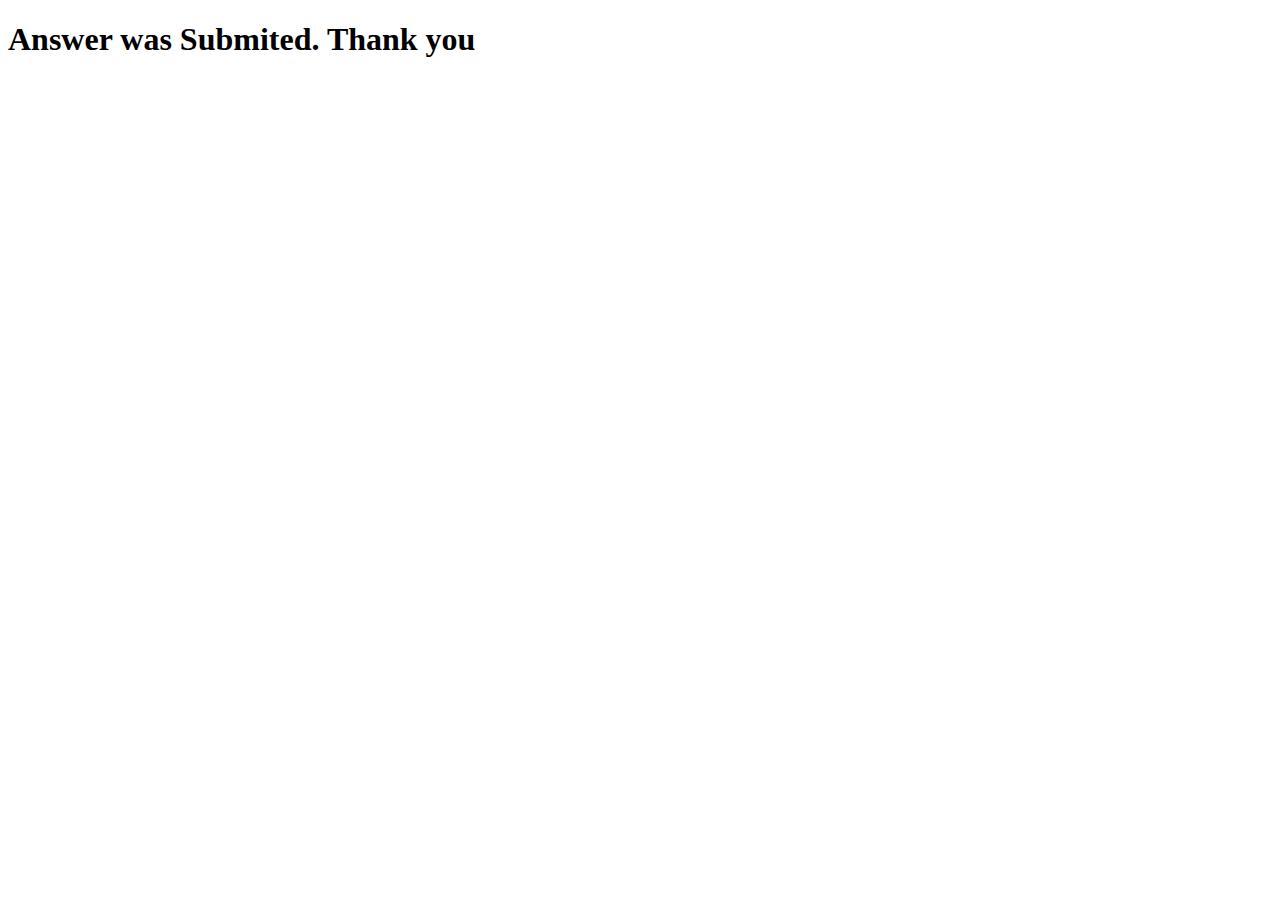
==== submit.html @ 7acf13e1 "How do you feel when u see this painting" ====
<!DOCTYPE html>
<html lang="en">
<head>
    <meta charset="UTF-8">
    <meta name="viewport" content="width=device-width, initial-scale=1.0">
    <title>Submit Page</title>
</head>
<body>
    <h1>Answer was Submited. Thank you</h1>
</body>
</html>
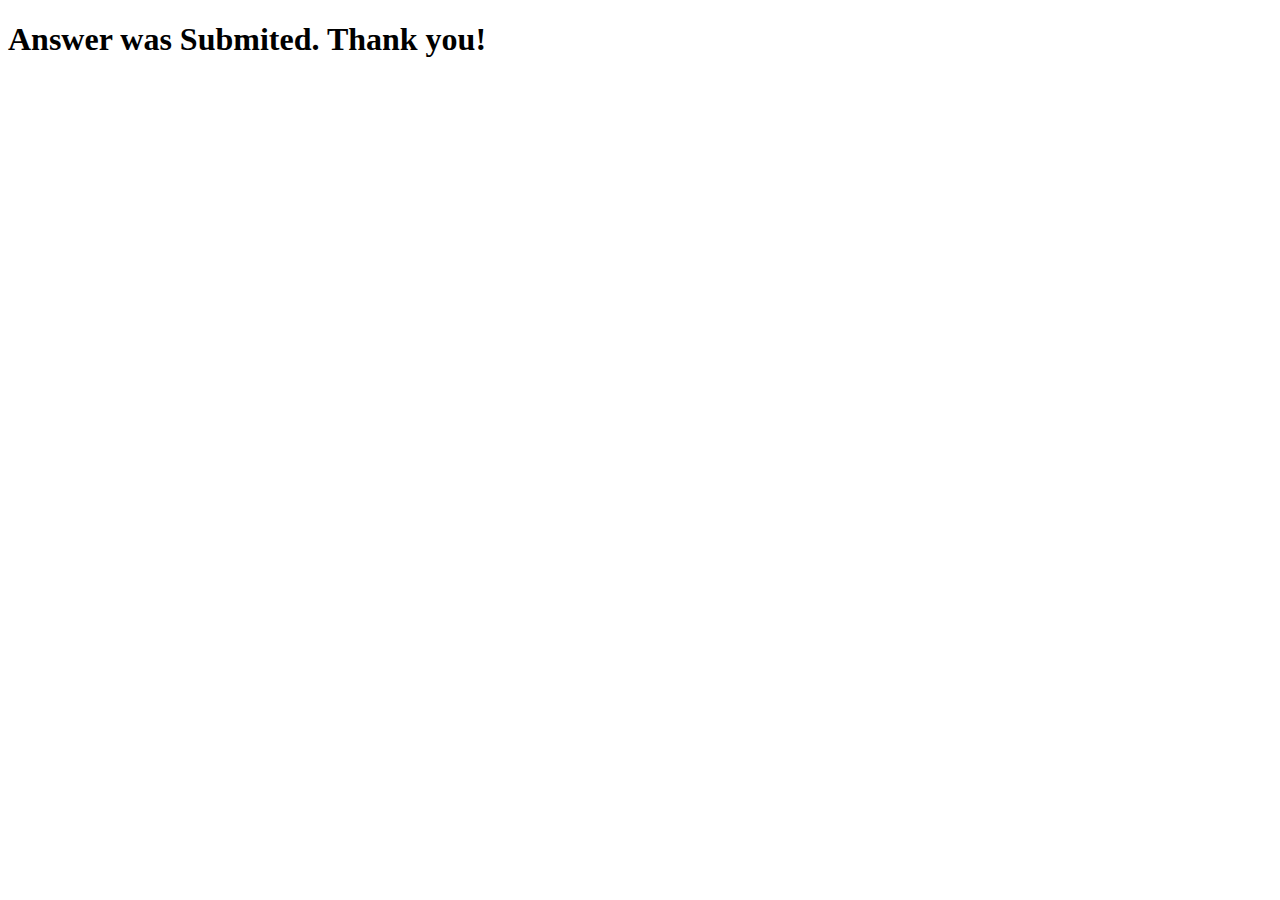
==== commit 3071ad64: "what do you feel when you see this" ====
--- a/submit.html
+++ b/submit.html
@@ -6,6 +6,6 @@
     <title>Submit Page</title>
 </head>
 <body>
-    <h1>Answer was Submited. Thank you</h1>
+    <h1>Answer was Submited. Thank you!</h1>
 </body>
 </html>